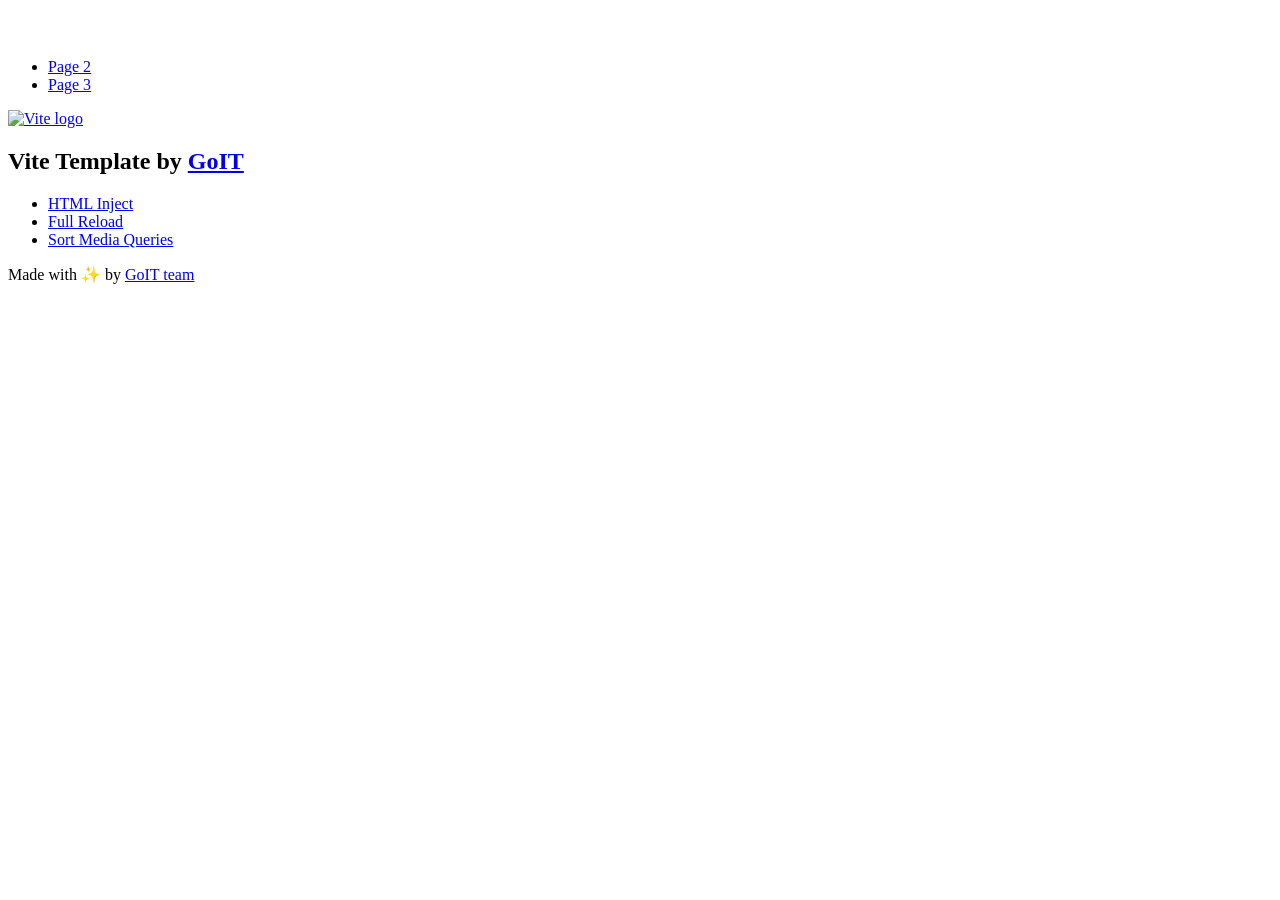
==== index.html @ 70417ccd "Deploying to gh-pages from @ Aybekka/goit-js-hw-11@7e49e615d6f52ebc1ebbf94399a0408c572dc158 🚀" ====
<!DOCTYPE html>
<html lang="en">
  <head>
    <meta charset="UTF-8" />
    <link rel="icon" type="image/svg+xml" href="/goit-js-hw-11/favicon.svg" />
    <meta name="viewport" content="width=device-width, initial-scale=1.0" />
    <title>Vanilla App Template</title>
    <script type="module" crossorigin src="/goit-js-hw-11/index.js"></script>
    <link rel="stylesheet" crossorigin href="/goit-js-hw-11/assets/styles-DvPDDfy5.css">
  </head>
  <body>
    <header class="header">
  <div class="container">
    <nav class="nav">
      <a class="nav-logo" href="./index.html" aria-label="Site logo">
        <svg class="nav-logo-icon" width="100" height="30">
          <use href="/goit-js-hw-11/assets/sprite-E8vg0sBb.svg#logo"></use>
        </svg>
      </a>
      <ul class="nav-list">
        <li class="nav-item">
          <a class="nav-link {=$highlight-act}" href="./page-2.html">Page 2</a>
        </li>
        <li class="nav-item">
          <a class="nav-link {=$highlight-curr}" href="./page-3.html">Page 3</a>
        </li>
      </ul>
    </nav>
  </div>
</header>


    <main>
      <!-- Loads the specified .html file -->
      <section class="vite-promo">
  <div class="container">
    <div class="vite-promo-thumb">
      <a
        class="vite-promo-link"
        href="https://vitejs.dev/"
        target="_blank"
        rel="noopener noreferrer"
        aria-label="Link to Vite official website"
        title="Vite.js  build tool"
      >
        <!-- Path to images as from index.html file -->
        <img
          class="pic"
          src="/goit-js-hw-11/assets/vite-logo-9o_aqrTe.png"
          alt="Vite logo"
          width="640"
          height="640"
        />
      </a>
    </div>
    <h1 class="main-title">
      <span class="main-title-gradient">Vite</span>
      Template by
      <a
        class="main-title-link"
        href="https://github.com/goitacademy/vanilla-app-template"
        target="_blank"
        rel="noopener noreferrer"
      >
        GoIT
      </a>
    </h1>
  </div>
</section>

      <article class="badges">
  <div class="container">
    <ul class="badges-list">
      <li class="badges-item">
        <a
          class="badges-link"
          href="https://www.npmjs.com/package/vite-plugin-html-inject"
          target="_blank"
          rel="noopener noreferrer"
        >
          HTML Inject
        </a>
      </li>
      <li class="badges-item">
        <a
          class="badges-link"
          href="https://www.npmjs.com/package/vite-plugin-full-reload"
          target="_blank"
          rel="noopener noreferrer"
        >
          Full Reload
        </a>
      </li>
      <li class="badges-item">
        <a
          class="badges-link"
          href="https://www.npmjs.com/package/postcss-sort-media-queries"
          target="_blank"
          rel="noopener noreferrer"
        >
          Sort Media Queries
        </a>
      </li>
    </ul>
  </div>
</article>

    </main>

    <footer class="footer">
  <div class="container">
    <p class="footer-desc">
      Made with ✨ by
      <a
        class="footer-link"
        href="https://goit.global/ua/"
        target="_blank"
        rel="noopener noreferrer"
      >
        GoIT team
      </a>
    </p>
  </div>
</footer>


  </body>
</html>
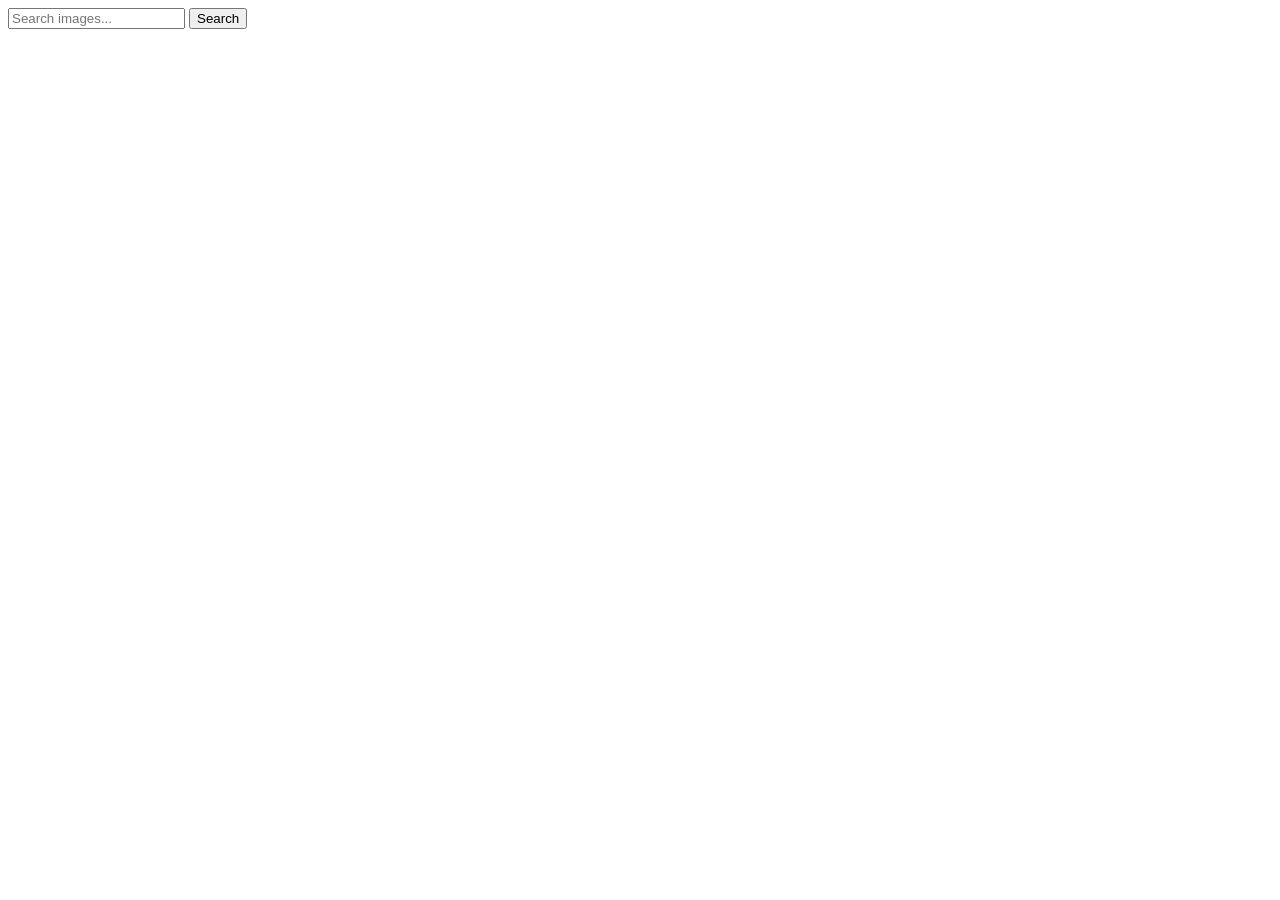
==== commit a69ccce6: "Deploying to gh-pages from @ Aybekka/goit-js-hw-11@7ea5c5ccbdc8f0885b129ca2d7f5814d68811aa3 🚀" ====
--- a/index.html
+++ b/index.html
@@ -1,4 +1,4 @@
-<!DOCTYPE html>
+<!doctype html>
 <html lang="en">
   <head>
     <meta charset="UTF-8" />
@@ -6,123 +6,23 @@
     <meta name="viewport" content="width=device-width, initial-scale=1.0" />
     <title>Vanilla App Template</title>
     <script type="module" crossorigin src="/goit-js-hw-11/index.js"></script>
-    <link rel="stylesheet" crossorigin href="/goit-js-hw-11/assets/styles-DvPDDfy5.css">
+    <link rel="modulepreload" crossorigin href="/goit-js-hw-11/assets/vendor-5ObWk2rO.js">
+    <link rel="stylesheet" crossorigin href="/goit-js-hw-11/assets/vendor-DumFYO8Z.css">
+    <link rel="stylesheet" crossorigin href="/goit-js-hw-11/assets/index-UWvdOGXJ.css">
   </head>
   <body>
-    <header class="header">
-  <div class="container">
-    <nav class="nav">
-      <a class="nav-logo" href="./index.html" aria-label="Site logo">
-        <svg class="nav-logo-icon" width="100" height="30">
-          <use href="/goit-js-hw-11/assets/sprite-E8vg0sBb.svg#logo"></use>
-        </svg>
-      </a>
-      <ul class="nav-list">
-        <li class="nav-item">
-          <a class="nav-link {=$highlight-act}" href="./page-2.html">Page 2</a>
-        </li>
-        <li class="nav-item">
-          <a class="nav-link {=$highlight-curr}" href="./page-3.html">Page 3</a>
-        </li>
-      </ul>
-    </nav>
-  </div>
-</header>
+    <form class="search-form" id="search-form">
+      <input
+        type="text"
+        name="searchQuery"
+        autocomplete="off"
+        placeholder="Search images..."
+      />
+      <button type="submit">Search</button>
+    </form>
+    <span class="loader"></span>
+    <ul class="gallery"></ul>
 
-
-    <main>
-      <!-- Loads the specified .html file -->
-      <section class="vite-promo">
-  <div class="container">
-    <div class="vite-promo-thumb">
-      <a
-        class="vite-promo-link"
-        href="https://vitejs.dev/"
-        target="_blank"
-        rel="noopener noreferrer"
-        aria-label="Link to Vite official website"
-        title="Vite.js  build tool"
-      >
-        <!-- Path to images as from index.html file -->
-        <img
-          class="pic"
-          src="/goit-js-hw-11/assets/vite-logo-9o_aqrTe.png"
-          alt="Vite logo"
-          width="640"
-          height="640"
-        />
-      </a>
-    </div>
-    <h1 class="main-title">
-      <span class="main-title-gradient">Vite</span>
-      Template by
-      <a
-        class="main-title-link"
-        href="https://github.com/goitacademy/vanilla-app-template"
-        target="_blank"
-        rel="noopener noreferrer"
-      >
-        GoIT
-      </a>
-    </h1>
-  </div>
-</section>
-
-      <article class="badges">
-  <div class="container">
-    <ul class="badges-list">
-      <li class="badges-item">
-        <a
-          class="badges-link"
-          href="https://www.npmjs.com/package/vite-plugin-html-inject"
-          target="_blank"
-          rel="noopener noreferrer"
-        >
-          HTML Inject
-        </a>
-      </li>
-      <li class="badges-item">
-        <a
-          class="badges-link"
-          href="https://www.npmjs.com/package/vite-plugin-full-reload"
-          target="_blank"
-          rel="noopener noreferrer"
-        >
-          Full Reload
-        </a>
-      </li>
-      <li class="badges-item">
-        <a
-          class="badges-link"
-          href="https://www.npmjs.com/package/postcss-sort-media-queries"
-          target="_blank"
-          rel="noopener noreferrer"
-        >
-          Sort Media Queries
-        </a>
-      </li>
-    </ul>
-  </div>
-</article>
-
-    </main>
-
-    <footer class="footer">
-  <div class="container">
-    <p class="footer-desc">
-      Made with ✨ by
-      <a
-        class="footer-link"
-        href="https://goit.global/ua/"
-        target="_blank"
-        rel="noopener noreferrer"
-      >
-        GoIT team
-      </a>
-    </p>
-  </div>
-</footer>
-
-
+    <script src="https://cdnjs.cloudflare.com/ajax/libs/izitoast/1.4.0/js/iziToast.min.js"></script>
   </body>
 </html>
